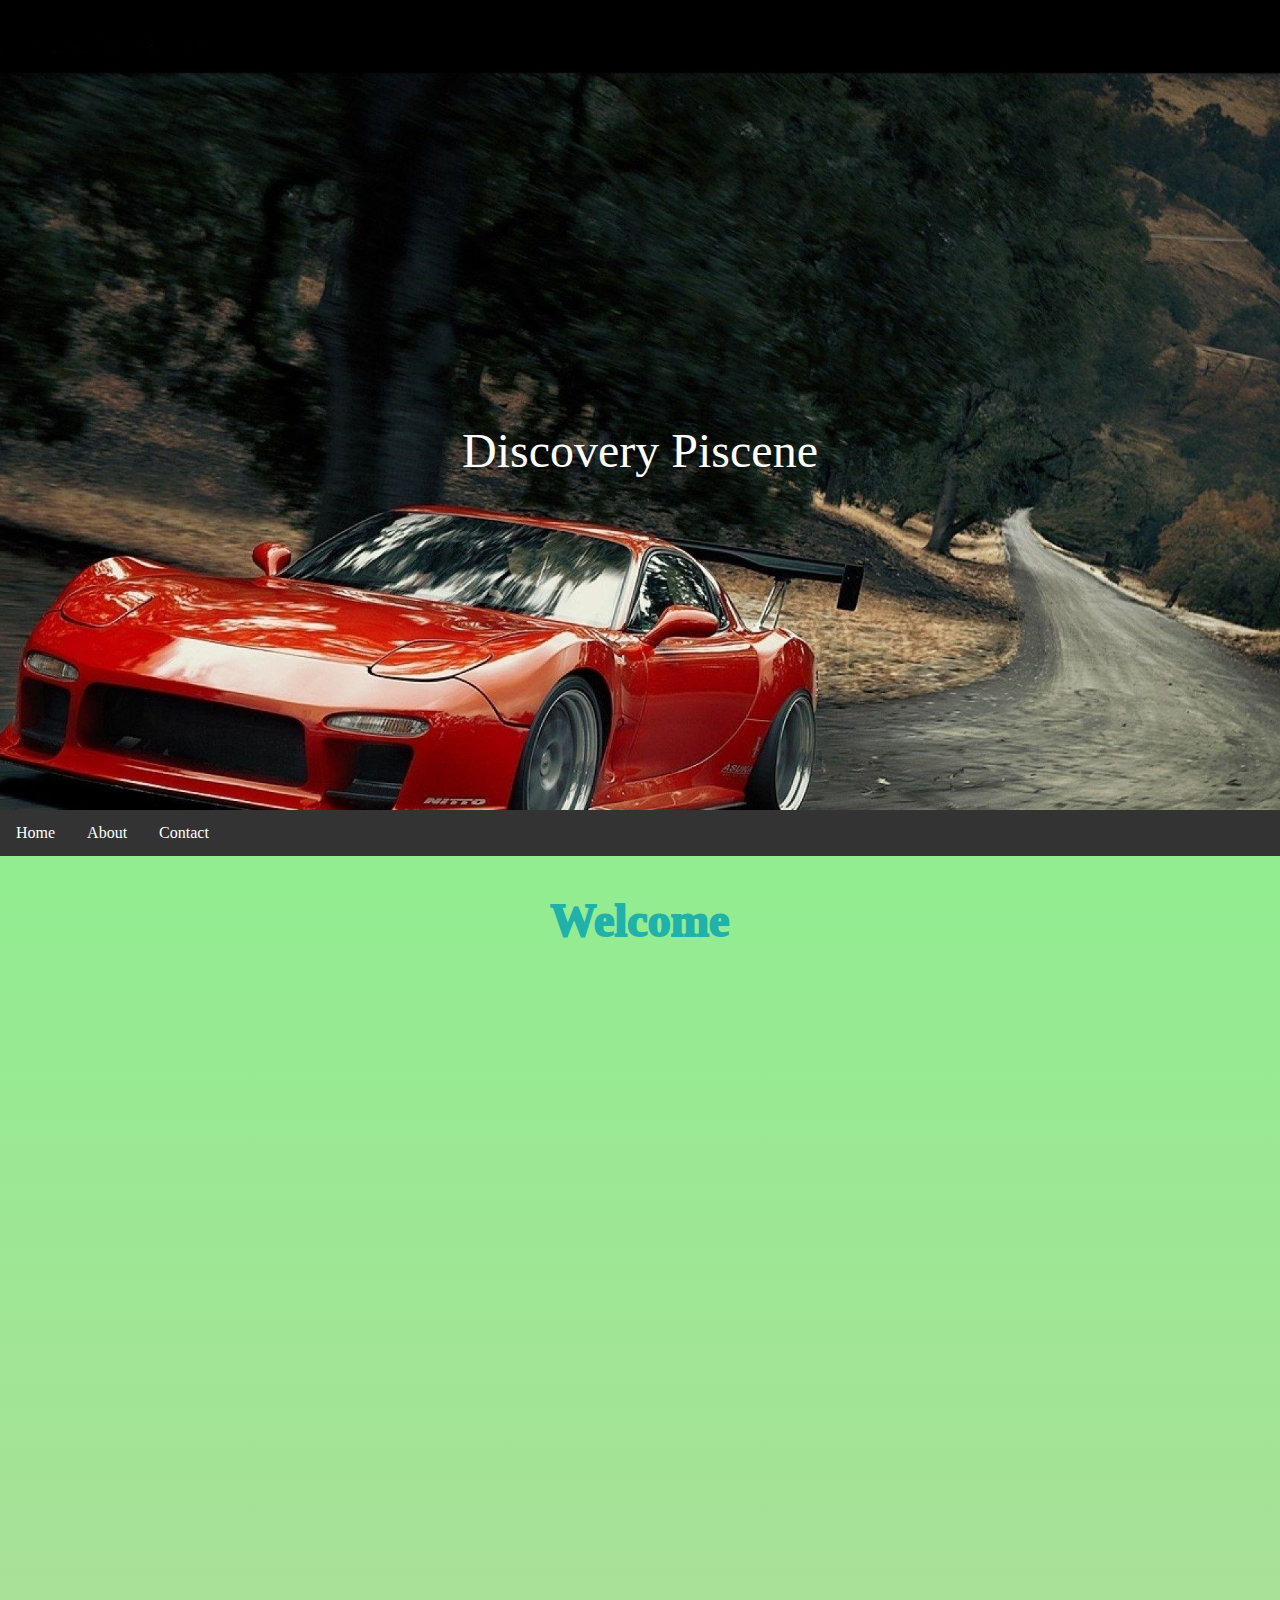
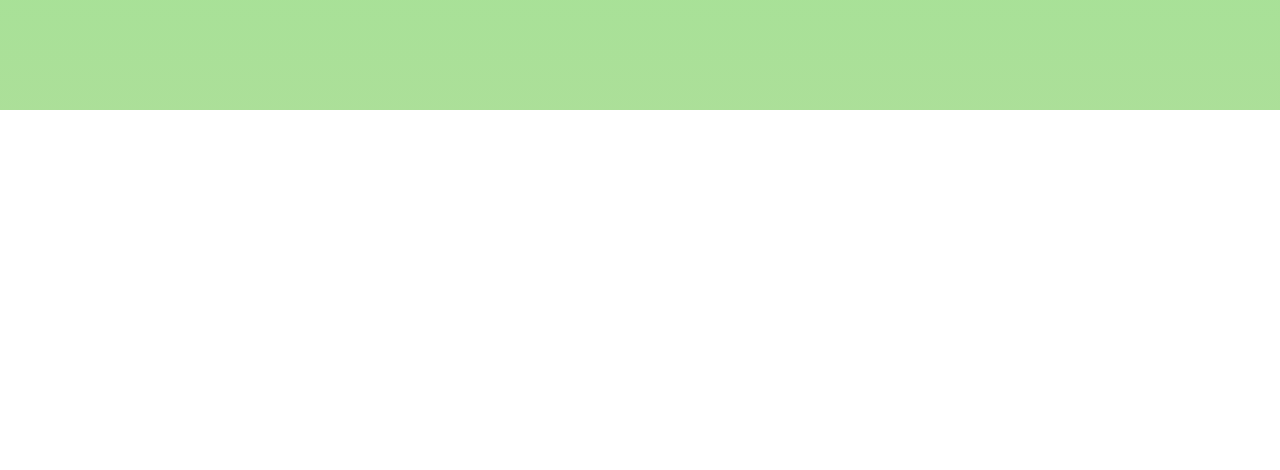
==== Assignment.html @ fda215c7 "Add files via upload" ====
<!DOCTYPE html>
<html>
<head>
    <style>

    html, body {
    margin: 0;
    padding: 0;
    }
    </style>

    <title>Landing Page Rush</title>
    <link rel="stylesheet" href="Assignment.css">
</head>
  <body>
    
    <div class="bg-image">
      <div class="bg-message"> Discovery Piscene

    </div>
    </div>

    <div class="black-block">
        <div class="navbar">
            <ul>
                <li><a href="#" class="nav-link">Home</a></li>
                <li><a href="#" class="nav-link">About</a></li>
                <li><a href="#" class="nav-link">Contact</a></li>
            </ul>
        </div>
        <h2>
           Welcome
        </h2>

    </div>

    
    <div class="second-image">
      <div class="second-image-message"></div>
    </div>
  </body>
</html>
---- Assignment.css ----
.bg-image {
    background-image: url('0Q6udFa-mazda-rx7-fc-wallpapers.jpeg');
    height: 100vh;
    background-attachment: fixed;
    background-position: center;
    background-repeat: no-repeat;
    background-size: cover;
    margin-top: -10vh;
   
  }


  .bg-message {
    position: absolute;
    top: 50%;
    left: 50%;
    transform: translate(-50%, -50%);
    color: white;
    text-align: center;
    font-size: 48px;
  }

.black-block {
    color: lightseagreen;
    --color-start: lightgreen;
    --color-end: #ffb3b3;
    background-image: linear-gradient(to bottom, var(--color-start), var(--color-end));
    background-size: 400% 400%;
    animation: gradientAnimation 10s ease infinite;
    padding: 0px;
    text-align: center;
    height: 100vh;
   
}

  @keyframes gradientAnimation {
    0% {
      background-position: 0% 0%;
    }
    50% {
      background-position: 100% 100%;
    }
    100% {
      background-position: 0% 0%;
    }
}
.black-block h2 {
    font-size: 46px;
    margin-bottom: 20px;
    -webkit-text-stroke: 2px lightseagreen; 
    -webkit-text-fill-color: lightseagreen;
}

.second-image {
    background-image: url('desktop-wallpaper-tree-alone-dark-evening-widescreen-high-definition-fullscreen-ultra-high-resolution-dark.jpg');
    height: 30vh;
    background-attachment: fixed;
    background-position: center;
    background-repeat: no-repeat;
    background-size: cover;
}

  .second-image-message {
    position: absolute;
    top: 50%;
    left: 50%;
    transform: translate(-50%, -50%);
    color: white;
    text-align: center;
    font-size: 48px;
  }

.navbar {
    background-color: #333;
    overflow: hidden;
}

    .navbar ul {
        list-style-type: none;
        margin: 0;
        padding: 0;
    }

    .navbar li {
        float: left;
    }

        .navbar li a {
            display: block;
            color: white;
            text-align: center;
            padding: 14px 16px;
            text-decoration: none;
        }

            .navbar li a:hover {
                background-color: #ddd;
                color: black;
            }

.navbar-logo {
    float: left;
    padding: 14px 16px;
    font-size: 20px;
    font-weight: bold;
}

@media screen and (max-width: 600px) {
    .navbar li {
        float: none;
    }

        .navbar li a {
            display: block;
            text-align: left;
        }
}
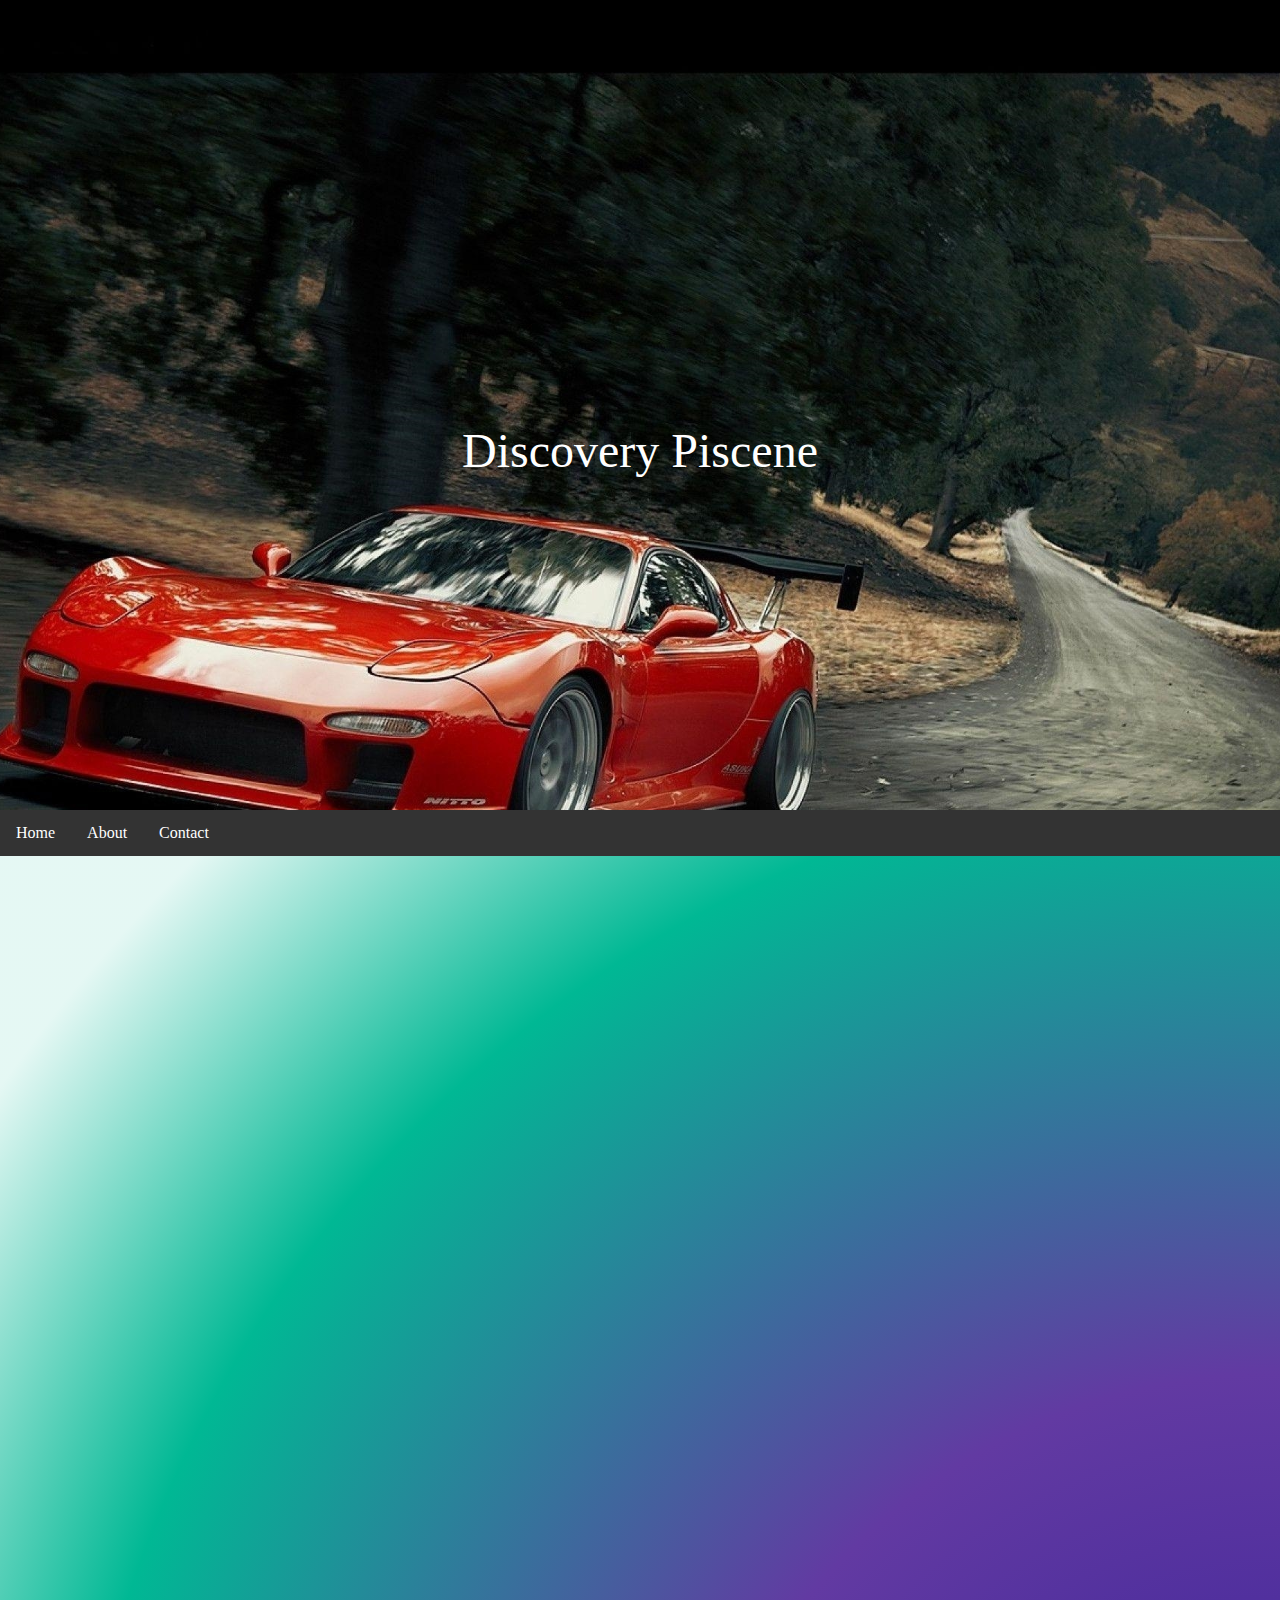
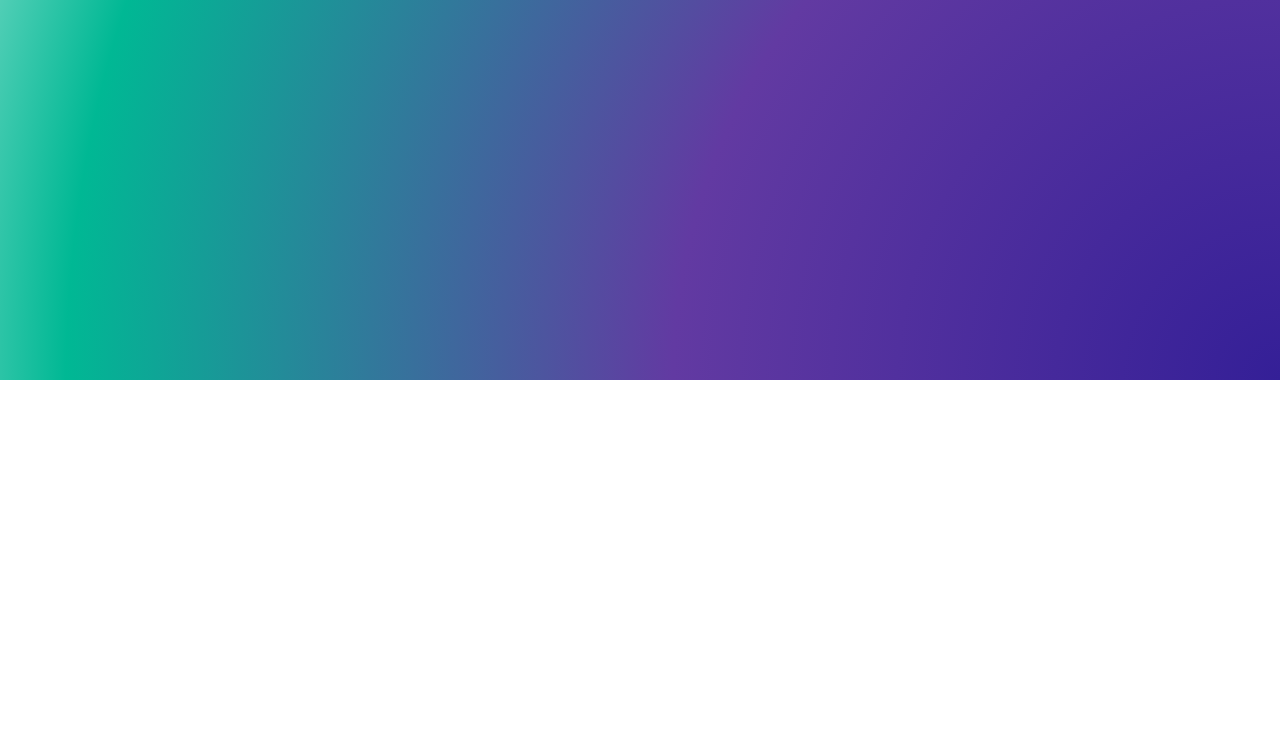
==== commit b854a631: "Add files via upload" ====
--- a/Assignment.html
+++ b/Assignment.html
@@ -1,23 +1,15 @@
 <!DOCTYPE html>
 <html>
 <head>
-    <style>
-
-    html, body {
-    margin: 0;
-    padding: 0;
-    }
-    </style>
-
     <title>Landing Page Rush</title>
     <link rel="stylesheet" href="Assignment.css">
 </head>
-  <body>
-    
+<body>
+
     <div class="bg-image">
-      <div class="bg-message"> Discovery Piscene
-
-    </div>
+        <div class="bg-message">
+            Discovery Piscene
+        </div>
     </div>
 
     <div class="black-block">
@@ -28,15 +20,15 @@
                 <li><a href="#" class="nav-link">Contact</a></li>
             </ul>
         </div>
-        <h2>
-           Welcome
-        </h2>
 
+        <div id="greeting">Hi</div>
+        <div class="bubbles"></div>
     </div>
 
-    
     <div class="second-image">
-      <div class="second-image-message"></div>
+        <div class="second-image-message"></div>
     </div>
-  </body>
+
+    <script src="Assignment.js"></script>
+</body>
 </html>--- a/Assignment.css
+++ b/Assignment.css
@@ -1,4 +1,8 @@
- 
+html, body {
+    margin: 0;
+    padding: 0;
+}
+
 .bg-image {
     background-image: url('0Q6udFa-mazda-rx7-fc-wallpapers.jpeg');
     height: 100vh;
@@ -7,11 +11,9 @@
     background-repeat: no-repeat;
     background-size: cover;
     margin-top: -10vh;
-   
-  }
+}
 
-
-  .bg-message {
+.bg-message {
     position: absolute;
     top: 50%;
     left: 50%;
@@ -19,37 +21,41 @@
     color: white;
     text-align: center;
     font-size: 48px;
-  }
+}
 
 .black-block {
-    color: lightseagreen;
-    --color-start: lightgreen;
-    --color-end: #ffb3b3;
-    background-image: linear-gradient(to bottom, var(--color-start), var(--color-end));
-    background-size: 400% 400%;
+    color: white;
+    --color-start: #341f97;
+    --color-mid: #623aa2;
+    --color-end: #00b894;
+    background-image: radial-gradient(circle at center, var(--color-start), var(--color-mid), var(--color-end) 70%, rgba(0, 184, 148, 0.1) 90%);
+    background-size: 200% 200%;
     animation: gradientAnimation 10s ease infinite;
     padding: 0px;
     text-align: center;
-    height: 100vh;
-   
+    height: 130vh;
+    position: relative;
 }
 
-  @keyframes gradientAnimation {
+@keyframes gradientAnimation {
     0% {
-      background-position: 0% 0%;
+        background-position: 0% 0%;
     }
+
     50% {
-      background-position: 100% 100%;
+        background-position: 100% 100%;
     }
+
     100% {
-      background-position: 0% 0%;
+        background-position: 0% 0%;
     }
 }
+
 .black-block h2 {
-    font-size: 46px;
+    font-size: 56px;
     margin-bottom: 20px;
-    -webkit-text-stroke: 2px lightseagreen; 
-    -webkit-text-fill-color: lightseagreen;
+    -webkit-text-stroke: 2px dark red;
+    -webkit-text-fill-color: brown;
 }
 
 .second-image {
@@ -61,7 +67,7 @@
     background-size: cover;
 }
 
-  .second-image-message {
+.second-image-message {
     position: absolute;
     top: 50%;
     left: 50%;
@@ -69,17 +75,19 @@
     color: white;
     text-align: center;
     font-size: 48px;
-  }
+}
 
 .navbar {
     background-color: #333;
     overflow: hidden;
+    position: relative;
 }
 
     .navbar ul {
         list-style-type: none;
         margin: 0;
         padding: 0;
+        position: relative;
     }
 
     .navbar li {
@@ -106,15 +114,17 @@
     font-weight: bold;
 }
 
-@media screen and (max-width: 600px) {
-    .navbar li {
-        float: none;
+
+
+#greeting {
+    font-size: 64px;
+    opacity: 0;
+    transition: opacity 1s ease;
+    position: relative;
+    top: 2cm;
+}
+
+    #greeting.show {
+        opacity: 1;
     }
 
-        .navbar li a {
-            display: block;
-            text-align: left;
-        }
-}
-
-
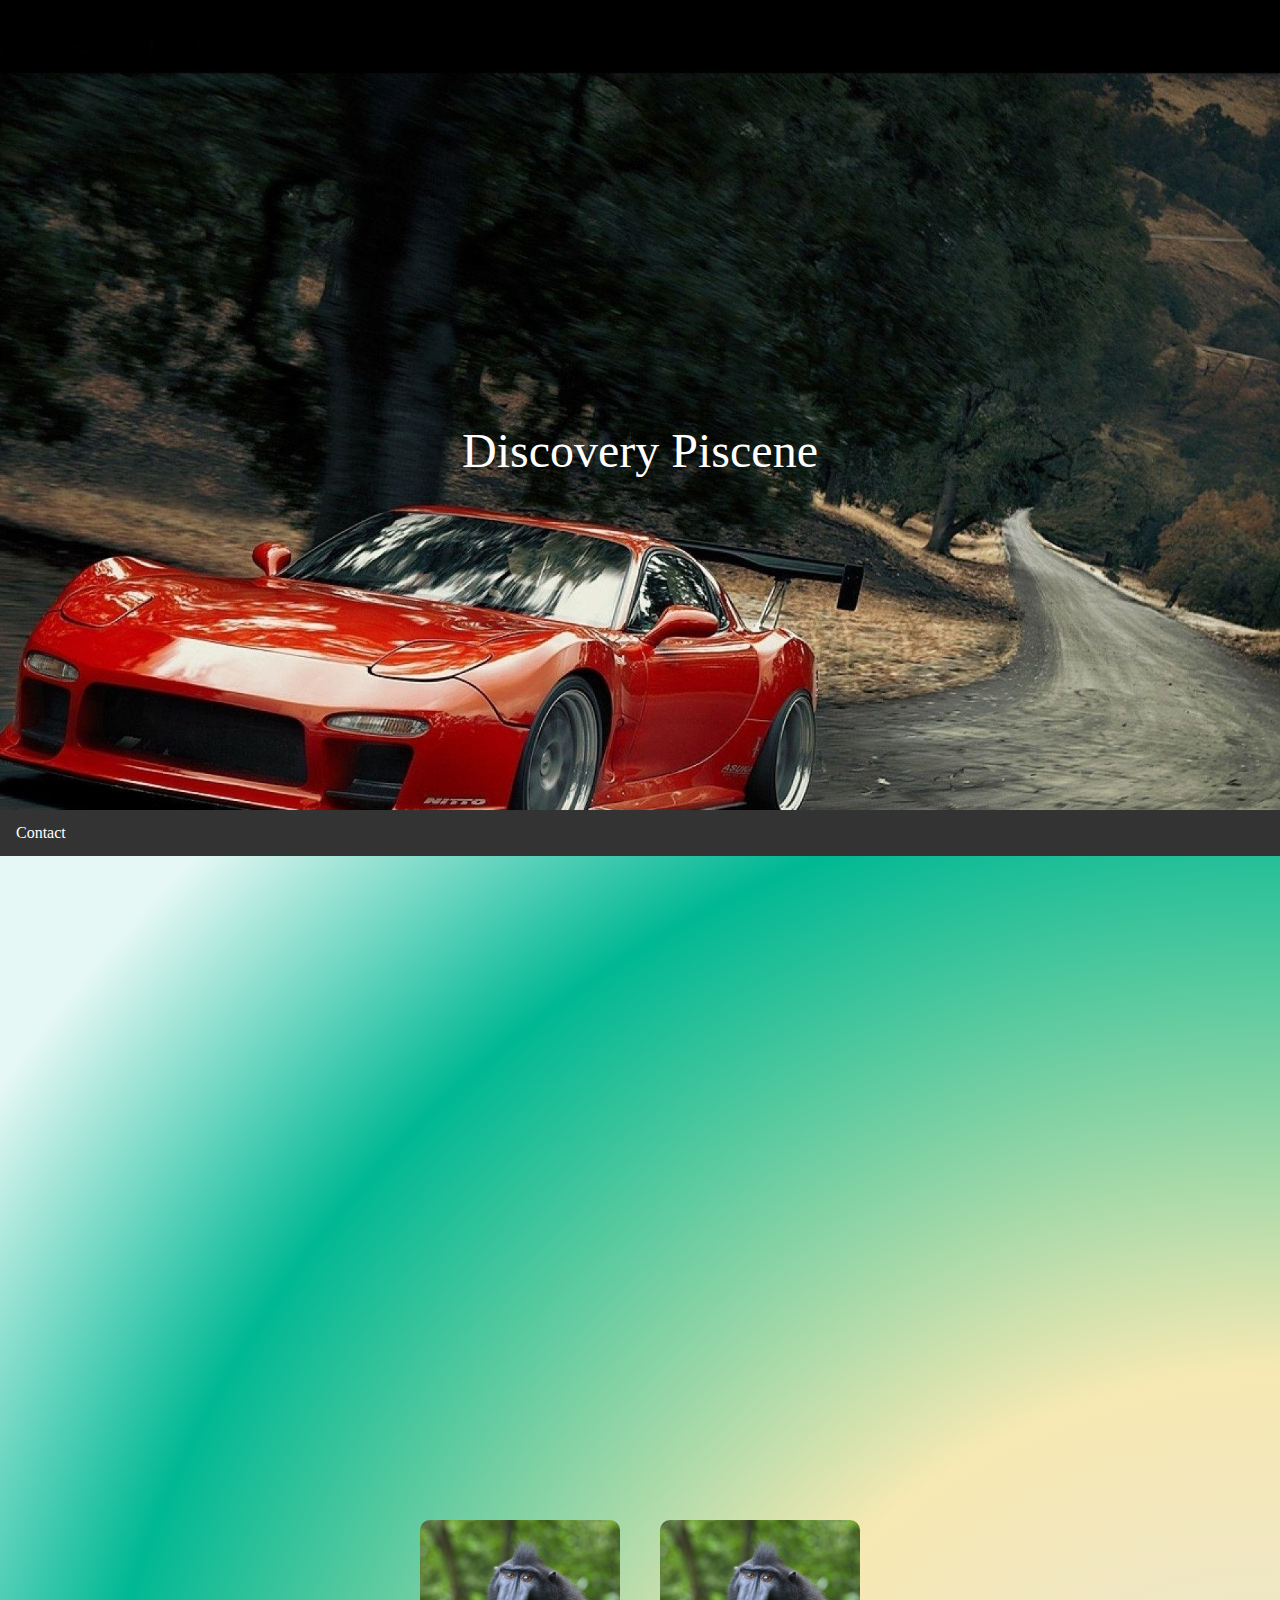
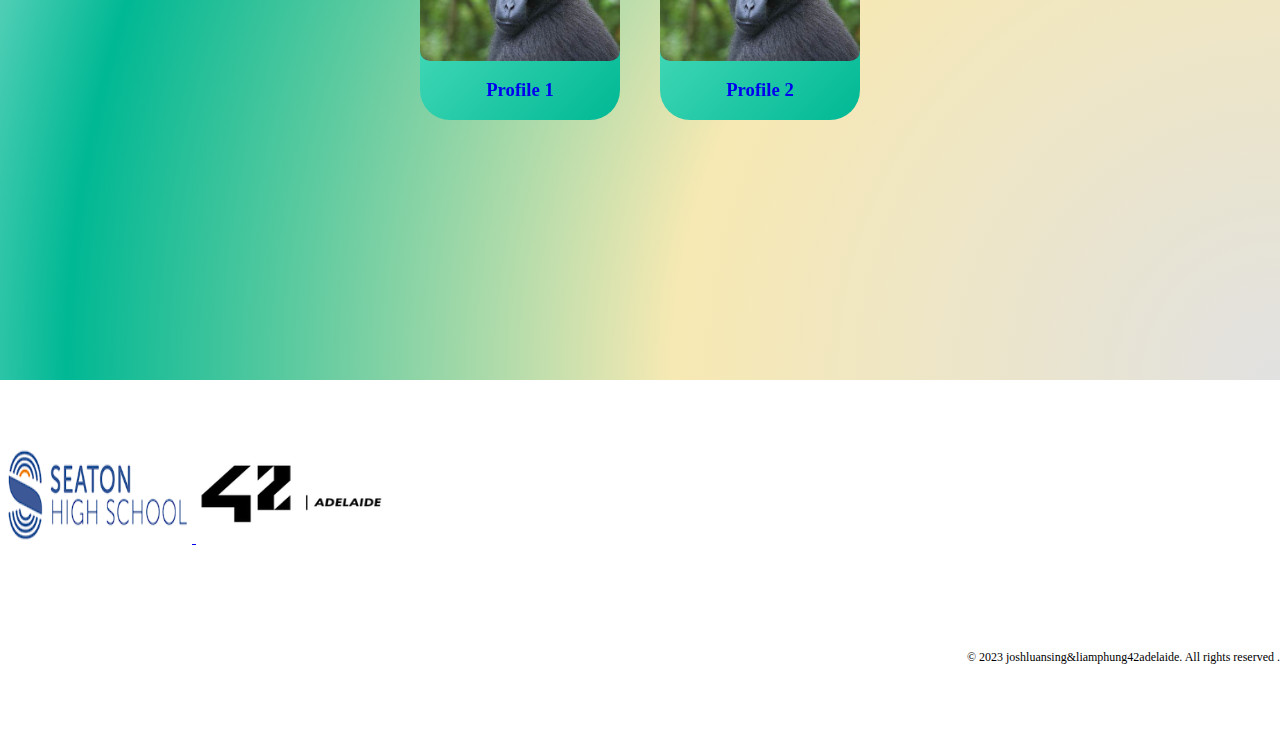
==== commit ac23cdf5: "Add files via upload" ====
--- a/Assignment.html
+++ b/Assignment.html
@@ -15,20 +15,44 @@
     <div class="black-block">
         <div class="navbar">
             <ul>
-                <li><a href="#" class="nav-link">Home</a></li>
-                <li><a href="#" class="nav-link">About</a></li>
+
+
                 <li><a href="#" class="nav-link">Contact</a></li>
             </ul>
         </div>
 
         <div id="greeting">Hi</div>
+        <div class="profile-selection">
+            <a href="#" class="profile-bubble">
+                <img src="OIP.jfif">
+                <h3>Profile 1</h3>
+            </a>
+            <a href="#" class="profile-bubble">
+                <img src="OIP.jfif"">
+                <h3>Profile 2</h3>
+            </a>
+        </div>
         <div class="bubbles"></div>
     </div>
 
     <div class="second-image">
+        <header>Special thanks to:</header>
+
         <div class="second-image-message"></div>
+
+        <a href="https://www.42adel.org.au/">
+            <img src="Screenshot 2023-04-26 230911.png" alt="42 Adelaide">
+        </a>
+
+        <img src="Screenshot 2023-04-26 230946.png" alt="Seaton High School">
+
     </div>
+
+    <footer>
+        <div style="text-align: right; font-size: 12px;">&copy;  2023 joshluansing&liamphung42adelaide. All rights reserved .</div>
+    </footer>
+
 
     <script src="Assignment.js"></script>
 </body>
-</html>+</html>
--- a/Assignment.css
+++ b/Assignment.css
@@ -25,8 +25,8 @@
 
 .black-block {
     color: white;
-    --color-start: #341f97;
-    --color-mid: #623aa2;
+    --color-start: #e1e1e1;
+    --color-mid: #f7e9b3;
     --color-end: #00b894;
     background-image: radial-gradient(circle at center, var(--color-start), var(--color-mid), var(--color-end) 70%, rgba(0, 184, 148, 0.1) 90%);
     background-size: 200% 200%;
@@ -54,7 +54,7 @@
 .black-block h2 {
     font-size: 56px;
     margin-bottom: 20px;
-    -webkit-text-stroke: 2px dark red;
+    -webkit-text-stroke: px black;
     -webkit-text-fill-color: brown;
 }
 
@@ -65,7 +65,15 @@
     background-position: center;
     background-repeat: no-repeat;
     background-size: cover;
+    color: white;
 }
+
+    .second-image img {
+        width: 15%;
+        height: 35%;
+        margin-top: 50px;
+
+    }
 
 .second-image-message {
     position: absolute;
@@ -74,7 +82,7 @@
     transform: translate(-50%, -50%);
     color: white;
     text-align: center;
-    font-size: 48px;
+    font-size: 100px;
 }
 
 .navbar {
@@ -82,6 +90,13 @@
     overflow: hidden;
     position: relative;
 }
+
+
+    .navbar li a:hover {
+        background-color: #ddd;
+        color: black;
+        box-shadow: 0 0 10px #fff, 0 0 20px #fff, 0 0 30px #fff, 0 0 40px #00b894, 0 0 70px #00b894, 0 0 80px #00b894, 0 0 100px #00b894;
+    }
 
     .navbar ul {
         list-style-type: none;
@@ -117,14 +132,53 @@
 
 
 #greeting {
-    font-size: 64px;
+    font-size: 84px;
     opacity: 0;
     transition: opacity 1s ease;
     position: relative;
-    top: 2cm;
+    top: 3cm;
+    -webkit-text-stroke: 1px black;
+    -webkit-text-fill-color: white;
 }
 
     #greeting.show {
         opacity: 1;
     }
 
+
+.profile-selection {
+    display: flex;
+    justify-content: center;
+    align-items: center;
+    margin-top: 15cm;
+}
+
+.profile-bubble {
+    display: flex;
+    flex-direction: column;
+    justify-content: center;
+    align-items: center;
+    width: 200px;
+    height: 200px;
+    border-radius: 30px;
+    margin: 0 20px;
+    text-decoration: none;
+    transition: all 0.2s ease;
+    transform-style: preserve-3d;
+    transform: perspective(600px) rotateY(0deg);
+    background: linear-gradient(to bottom right, #5de5c5, #00b894);
+}
+
+    .profile-bubble:hover {
+        transform: perspective(600px) rotateY(10deg) scale(1.1);
+        background-color: #e0e0e0;
+    }
+
+
+    .profile-bubble img {
+        width: 100%;
+        height: 100%;
+        border-radius: 10px;
+        object-fit: cover;
+    }
+
